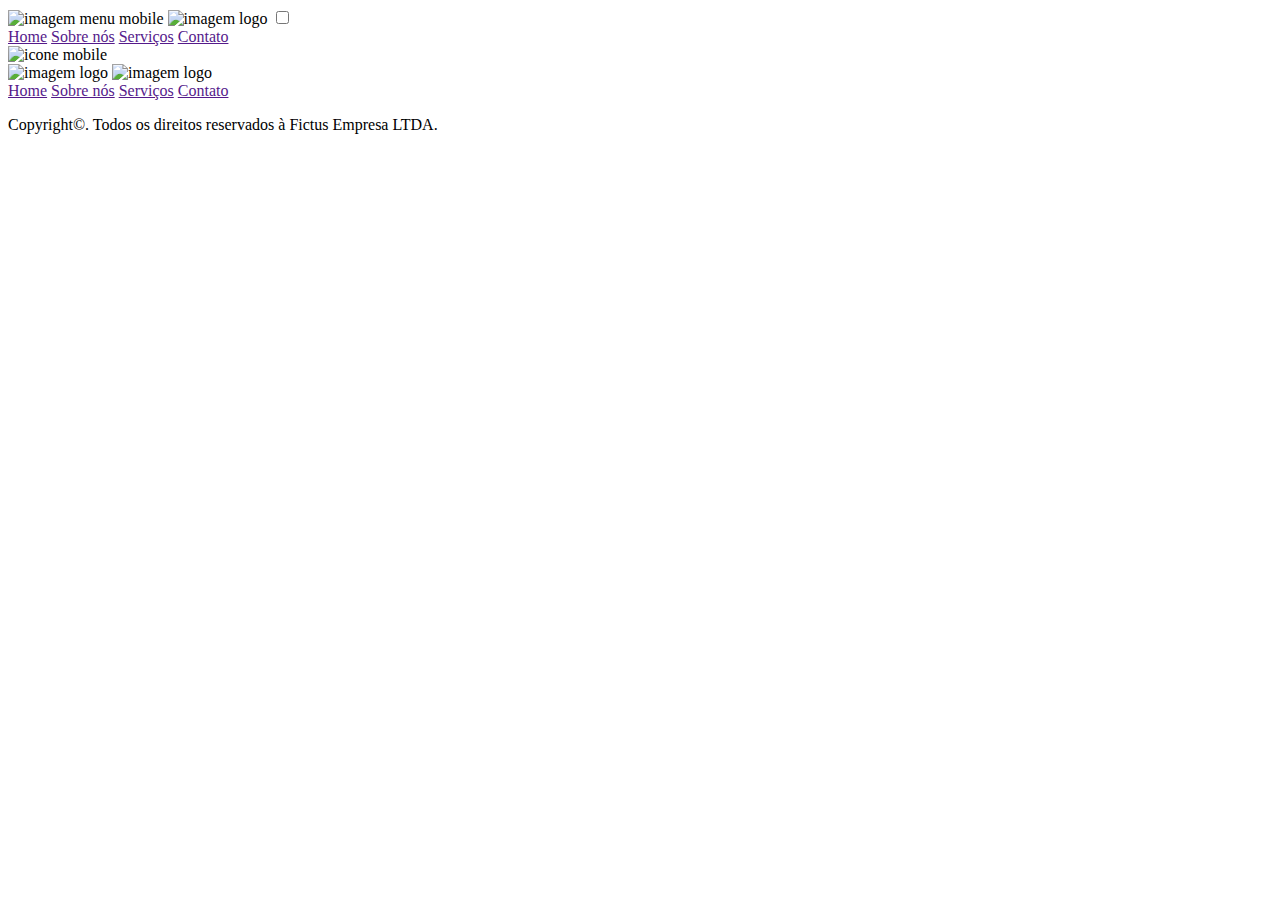
==== pages/contato.html @ a9ac053e "Replicando cabeçalho e rodapé nas páginas Sobre e Contato" ====
<!DOCTYPE html>
<html lang="pt-br">
<head>
    <meta charset="UTF-8">
    <meta http-equiv="X-UA-Compatible" content="IE=edge">
    <meta name="viewport" content="width=device-width, initial-scale=1.0">
    <title>Contate-nos!</title>
    <link rel="stylesheet" href="">
    <link rel="stylesheet" href="">
    <link rel="stylesheet" href="">
    <link rel="stylesheet" href="">
    <link rel="shortcut icon" href="" type="image/x-icon">
</head>
<body>
    <header class="cabecalho container">
        <label class="botao-menu-mobile" for="controle-menu"><img src="" alt="imagem menu mobile"></label>
        
        <img class="logo" src="" alt="imagem logo">

        <input class="controle-menu" type="checkbox" id="controle-menu">
        <div class="menu">
            <a class="menu-item" href="">Home</a>
            <a class="menu-item" href="">Sobre nós</a>
            <a class="menu-item" href="">Serviços</a>
            <a class="menu-item" href="">Contato</a> 
        </div>
        <img class="icone-mobile" src="" alt="icone mobile">
    </header>
    
    <section class="contato container">
        
    </section>

    <footer class="rodape container">
        <div class="rodape-itens">
            <img class="logo" src="" alt="imagem logo">
            <img class="empresaLogo" src="" alt="imagem logo">
        </div>
        <div class="rodape-itens">
            <div class="menu-rodape">
                <a href="">Home</a>
                <a href="">Sobre nós</a>
                <a href="">Serviços</a>
                <a href="">Contato</a> 
            </div>
            <p class="copyright">Copyright&copy;. Todos os  direitos reservados à Fictus Empresa LTDA.</p>
        </div>
    </footer>
</body>
</html>
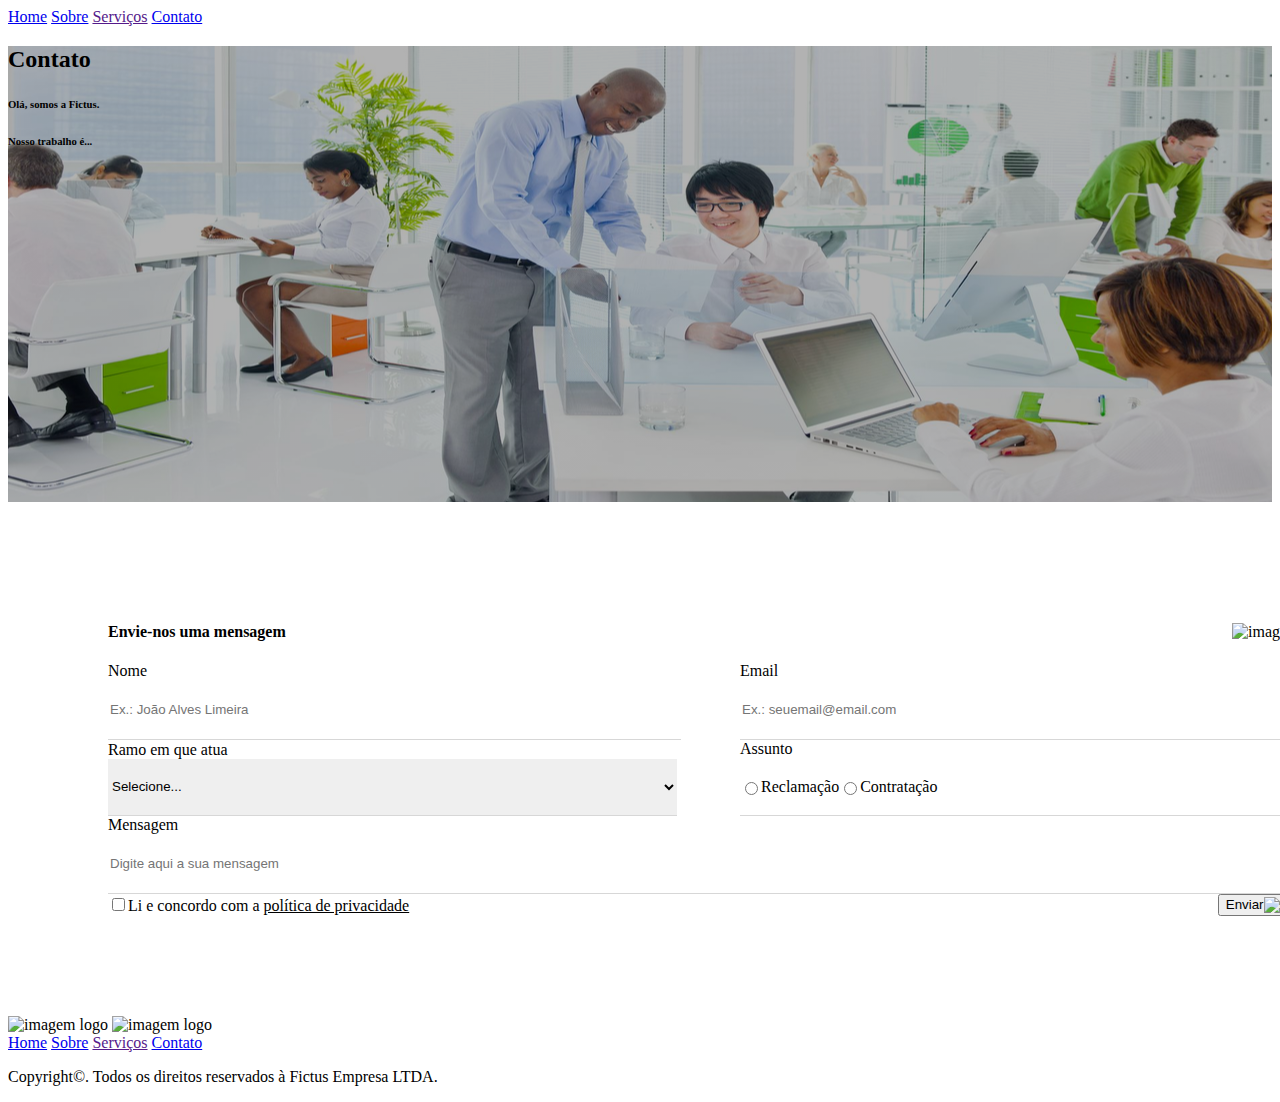
==== commit e13296b1: "Adicionando formulário à pagina Contato" ====
--- a/pages/contato.html
+++ b/pages/contato.html
@@ -5,30 +5,80 @@
     <meta http-equiv="X-UA-Compatible" content="IE=edge">
     <meta name="viewport" content="width=device-width, initial-scale=1.0">
     <title>Contate-nos!</title>
-    <link rel="stylesheet" href="">
-    <link rel="stylesheet" href="">
-    <link rel="stylesheet" href="">
-    <link rel="stylesheet" href="">
+    <link rel="stylesheet" href="../styles/geral.css">
+    <link rel="stylesheet" href="../styles/cabecalho.css">
+    <link rel="stylesheet" href="../styles/contato.css">
+    <link rel="stylesheet" href="../styles/rodape.css">
     <link rel="shortcut icon" href="" type="image/x-icon">
 </head>
 <body>
     <header class="cabecalho container">
-        <label class="botao-menu-mobile" for="controle-menu"><img src="" alt="imagem menu mobile"></label>
-        
-        <img class="logo" src="" alt="imagem logo">
-
-        <input class="controle-menu" type="checkbox" id="controle-menu">
         <div class="menu">
-            <a class="menu-item" href="">Home</a>
-            <a class="menu-item" href="">Sobre nós</a>
+            <a class="menu-item" href="../index.html">Home</a>
+            <a class="menu-item" href="sobre.html">Sobre</a>
             <a class="menu-item" href="">Serviços</a>
-            <a class="menu-item" href="">Contato</a> 
+            <a class="menu-item" href="contato.html">Contato</a> 
         </div>
-        <img class="icone-mobile" src="" alt="icone mobile">
     </header>
-    
-    <section class="contato container">
-        
+    <div class="background-banner">
+        <div class="container">
+            <h2 class="titulo-banner">Contato</h2>
+            <div class="texto-banner">
+                <h6>Olá, somos a Fictus.</h6> 
+                <h6>Nosso trabalho é...</h6>
+            </div>
+        </div>
+    </div>
+    <section class="container">
+        <form class="formulario" action="submit">
+            <div class="titulo-formulario">
+                <h4 class="titulo">Envie-nos uma mensagem</h4>
+                <img class="imagem-envelope" src = "" alt="imagem mensagem">
+            </div>
+            <div class="formulario-itens">
+                <div class="itens">
+                    <label for="nome">Nome</label>
+                    <input id="nome" class = "input" type="text" placeholder="Ex.: João Alves Limeira">
+                </div>
+                <div class="itens">
+                    <label for="email">Email</label>
+                    <input id="email" class = "input" type="email" placeholder="Ex.: seuemail@email.com">
+                </div>
+            </div>
+            <div class="formulario-itens">
+                <div class="itens">
+                    <label for="ramo">Ramo em que atua</label>
+                    <select id="ramo" class = "input" name="atuacao">
+                        <option selected disabled>Selecione...</option>
+                        <option value="ramo1">Ramo1</option>
+                        <option value="ramo2">Ramo2</option>
+                        <option value="ramo3">Ramo3</option>
+                        <option value="ramo4">Ramo4</option>
+                    </select>
+                </div>
+                <div class="itens">
+                    <label for="assunto">Assunto</label>
+                    <span id="assunto" class="input">
+                        <input type="radio" name="assunto" id="reclamação">Reclamação
+                        <input type="radio" name="assunto" id="contratação">Contratação
+                    </span>   
+                </div>
+            </div>
+            <div class="itens">
+                <label for="mensagem">Mensagem</label>
+                <input id="mensagem" class="input mensagem" name="mensagem" placeholder="Digite aqui a sua mensagem"></input>
+            </div>
+            <div class="formulario-itens">
+                <div class="itens">
+                    <div class="politica-de-uso">
+                        <span><input type="checkbox" name = "termo-de-uso">Li e concordo com a </span><a>política de privacidade</a>
+                    </div>
+                </div>
+                <div class="itens">
+                    <button class="botao botao-formulario" type="submit"><a>Enviar</a><img src="" alt="imagem botão"></button>
+                </div> 
+            </div>
+        </form>
     </section>
 
     <footer class="rodape container">
@@ -38,10 +88,10 @@
         </div>
         <div class="rodape-itens">
             <div class="menu-rodape">
-                <a href="">Home</a>
-                <a href="">Sobre nós</a>
+                <a href="../index.html">Home</a>
+                <a href="sobre.html">Sobre</a>
                 <a href="">Serviços</a>
-                <a href="">Contato</a> 
+                <a href="contato.html">Contato</a> 
             </div>
             <p class="copyright">Copyright&copy;. Todos os  direitos reservados à Fictus Empresa LTDA.</p>
         </div>
--- a/styles/contato.css
+++ b/styles/contato.css
@@ -0,0 +1,67 @@
+
+.background-banner{
+    height: 456px;
+    background-image: linear-gradient(rgba(0,0,0,0.3), rgba(0,0,0,0.3)), url("../imagens/contato.png");
+    background-position: center;
+}
+
+.titulo-formulario{
+    width: 100%;
+    display: flex;
+    flex-direction: row;
+    justify-content: space-between;
+    align-items: center;
+}
+
+.formulario{
+    padding: 100px;
+    width: 100%;
+    display: flex;
+    flex-direction: column;
+    justify-content: stretch;
+    align-items: flex-start;
+}
+
+.formulario-itens{
+    width: 100%;
+    height: 100%;
+    display: flex;
+    flex-direction: row;
+    justify-content: flex-start;
+    align-items: center;
+}
+
+.itens{
+    width: 100%;
+    height: 100%;
+    display: flex;
+    flex-direction: column;
+    align-items: flex-start;
+    justify-content: center;
+}
+
+.input{
+    width: 100%;
+    height: 57px;
+    border: 1px solid #D7D7D7;
+    display: flex;
+    flex-direction: row;
+    justify-content: flex-start;
+    align-items: center;
+    border-top: none;
+    border-left: none;
+    border-right: none;
+}
+
+#nome, #ramo{
+    width: 90%;
+}
+
+.politica-de-uso>a{
+    text-decoration-line: underline;
+    display: inline;
+}
+
+.botao-formulario{
+    align-self: flex-end;
+}
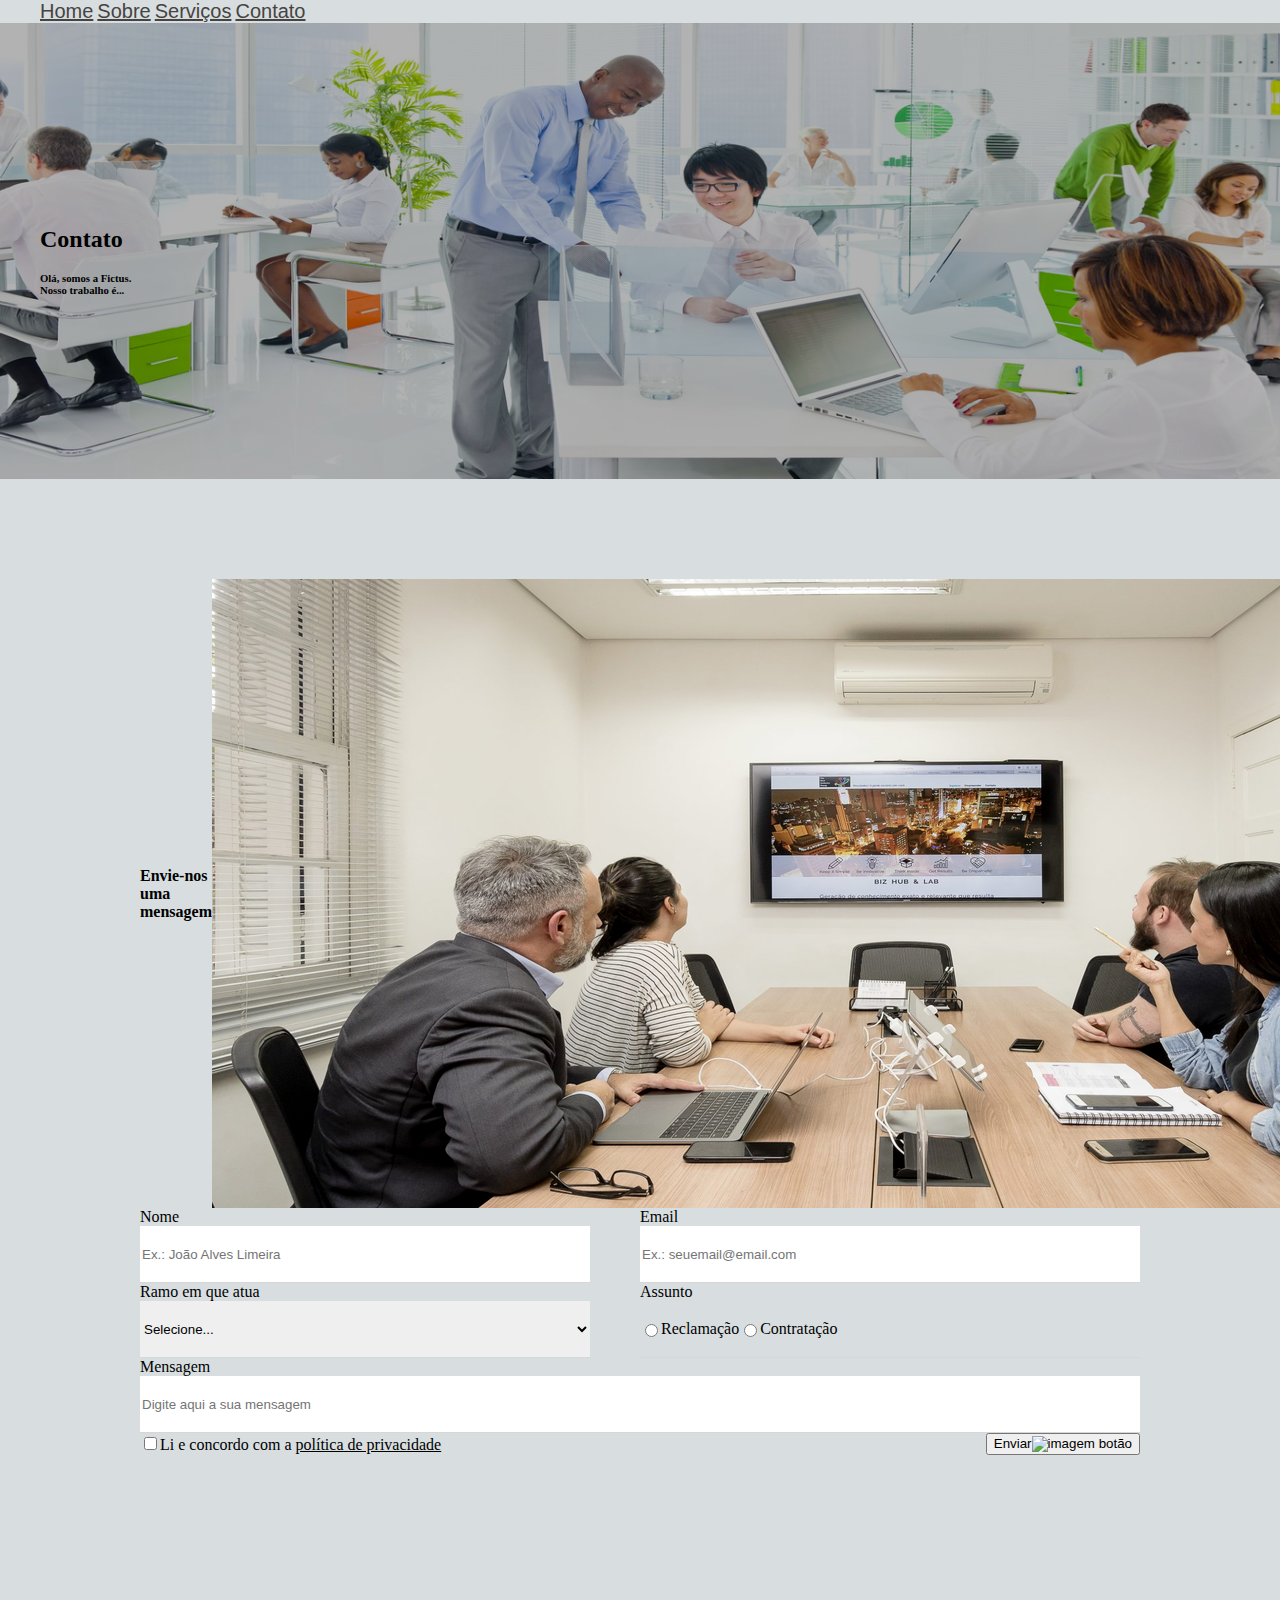
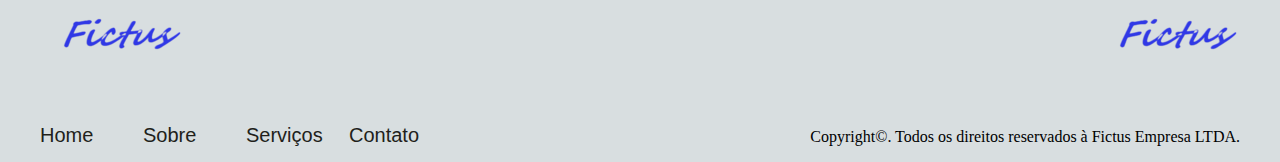
==== commit d3ee5865: "Adicionando a imagem do 'envie uma mensagem'" ====
--- a/pages/contato.html
+++ b/pages/contato.html
@@ -33,7 +33,7 @@
         <form class="formulario" action="submit">
             <div class="titulo-formulario">
                 <h4 class="titulo">Envie-nos uma mensagem</h4>
-                <img class="imagem-envelope" src = "" alt="imagem mensagem">
+                <img class="imagem-envelope" src = "../imagens/sobre.png" alt="imagem mensagem">
             </div>
             <div class="formulario-itens">
                 <div class="itens">
@@ -83,8 +83,8 @@
 
     <footer class="rodape container">
         <div class="rodape-itens">
-            <img class="logo" src="" alt="imagem logo">
-            <img class="empresaLogo" src="" alt="imagem logo">
+            <img class="logo" src="../imagens/fictus-logo.png" alt="imagem logo">
+            <img class="empresaLogo" src="../imagens/fictus-logo.png" alt="imagem logo">
         </div>
         <div class="rodape-itens">
             <div class="menu-rodape">
--- a/styles/geral.css
+++ b/styles/geral.css
@@ -0,0 +1,44 @@
+
+*{
+    box-sizing: border-box;
+}
+
+.container{
+    position: relative;
+    width: 100%;
+    margin: 0px auto;
+    max-width: 1200px;
+}
+
+body{
+    min-height: 100vh;
+    font-family: Verdana;
+    background-color: rgb(216, 222, 224);
+}
+
+body, section, div, h6, h5{
+    margin: 0%;
+    padding: 0%;
+}
+
+.background-banner{
+
+    width: 100%;
+    display: flex;
+    flex-direction: column;
+    justify-content: space-around;
+    background-repeat: no-repeat;
+    background-size: cover;
+    background-attachment: local;
+}
+
+.texto-banner, .texto{
+    width: 493px;
+    height: auto;
+}
+
+.menu-item{
+    color: rgb(70, 68, 65);
+    font-family: arial;
+    font-size: 20px;
+}
--- a/styles/rodape.css
+++ b/styles/rodape.css
@@ -0,0 +1,46 @@
+.rodape{
+    width: 100%;
+    height: 187px;
+    display: flex;
+    flex-direction: column;
+    justify-content: space-between;
+}
+
+.rodape-itens{
+    width: 100%;
+    height: 100%;
+    display: flex;
+    flex-direction: row;
+    justify-content: space-between;
+    align-items: center;
+}
+
+.menu-rodape{
+    width: 412px;
+    height: 100%;
+    display: flex;
+    flex-direction: row;
+    justify-content: space-between;
+    align-items: center;
+}
+
+.menu-rodape>a{
+    width: 100%;
+    height: 100%;
+    display: flex;
+    flex-direction: row;
+    justify-content: space-between;
+    align-items: center;
+    text-decoration: none;
+    border-bottom: 3px solid transparent;
+    color: rgb(34, 31, 27);
+    font-family: arial;
+    font-size: 20px;
+}
+
+.copyright{
+    width: 434px;
+    display: flex;
+    flex-direction: row;
+    justify-content: flex-end;
+}
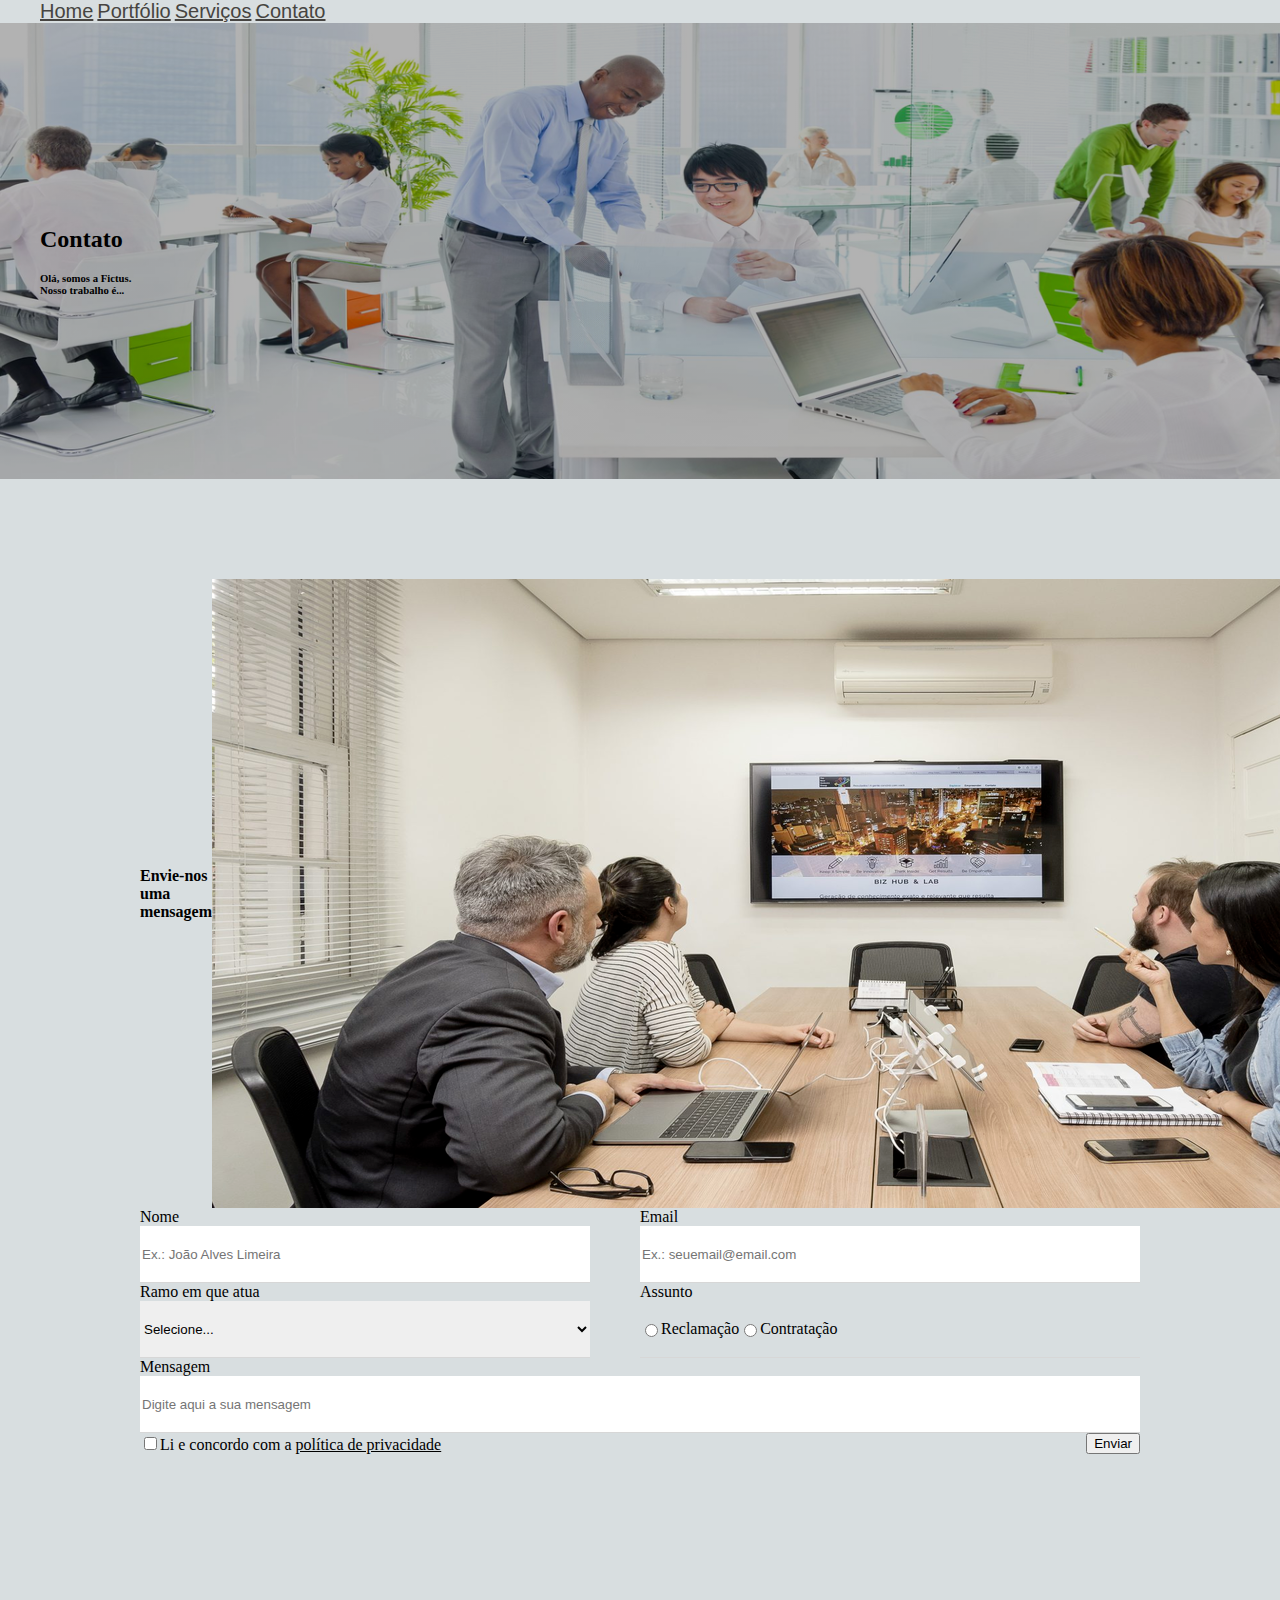
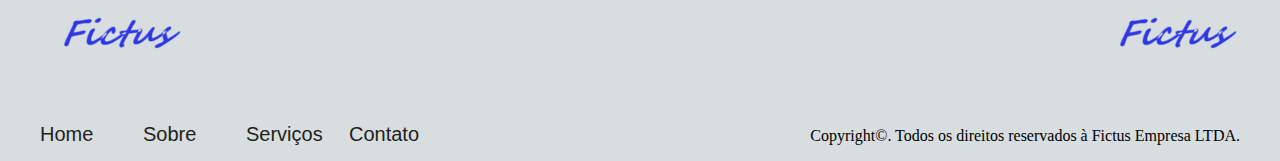
==== commit a2f8ebb7: "Modificando o rodapé do html" ====
--- a/pages/contato.html
+++ b/pages/contato.html
@@ -15,7 +15,7 @@
     <header class="cabecalho container">
         <div class="menu">
             <a class="menu-item" href="../index.html">Home</a>
-            <a class="menu-item" href="sobre.html">Sobre</a>
+            <a class="menu-item" href="sobre.html">Portfólio</a>
             <a class="menu-item" href="">Serviços</a>
             <a class="menu-item" href="contato.html">Contato</a> 
         </div>
@@ -75,7 +75,7 @@
                     </div>
                 </div>
                 <div class="itens">
-                    <button class="botao botao-formulario" type="submit"><a>Enviar</a><img src="" alt="imagem botão"></button>
+                    <button class="botao-formulario" type="submit"><a>Enviar</a></button>
                 </div> 
             </div>
         </form>
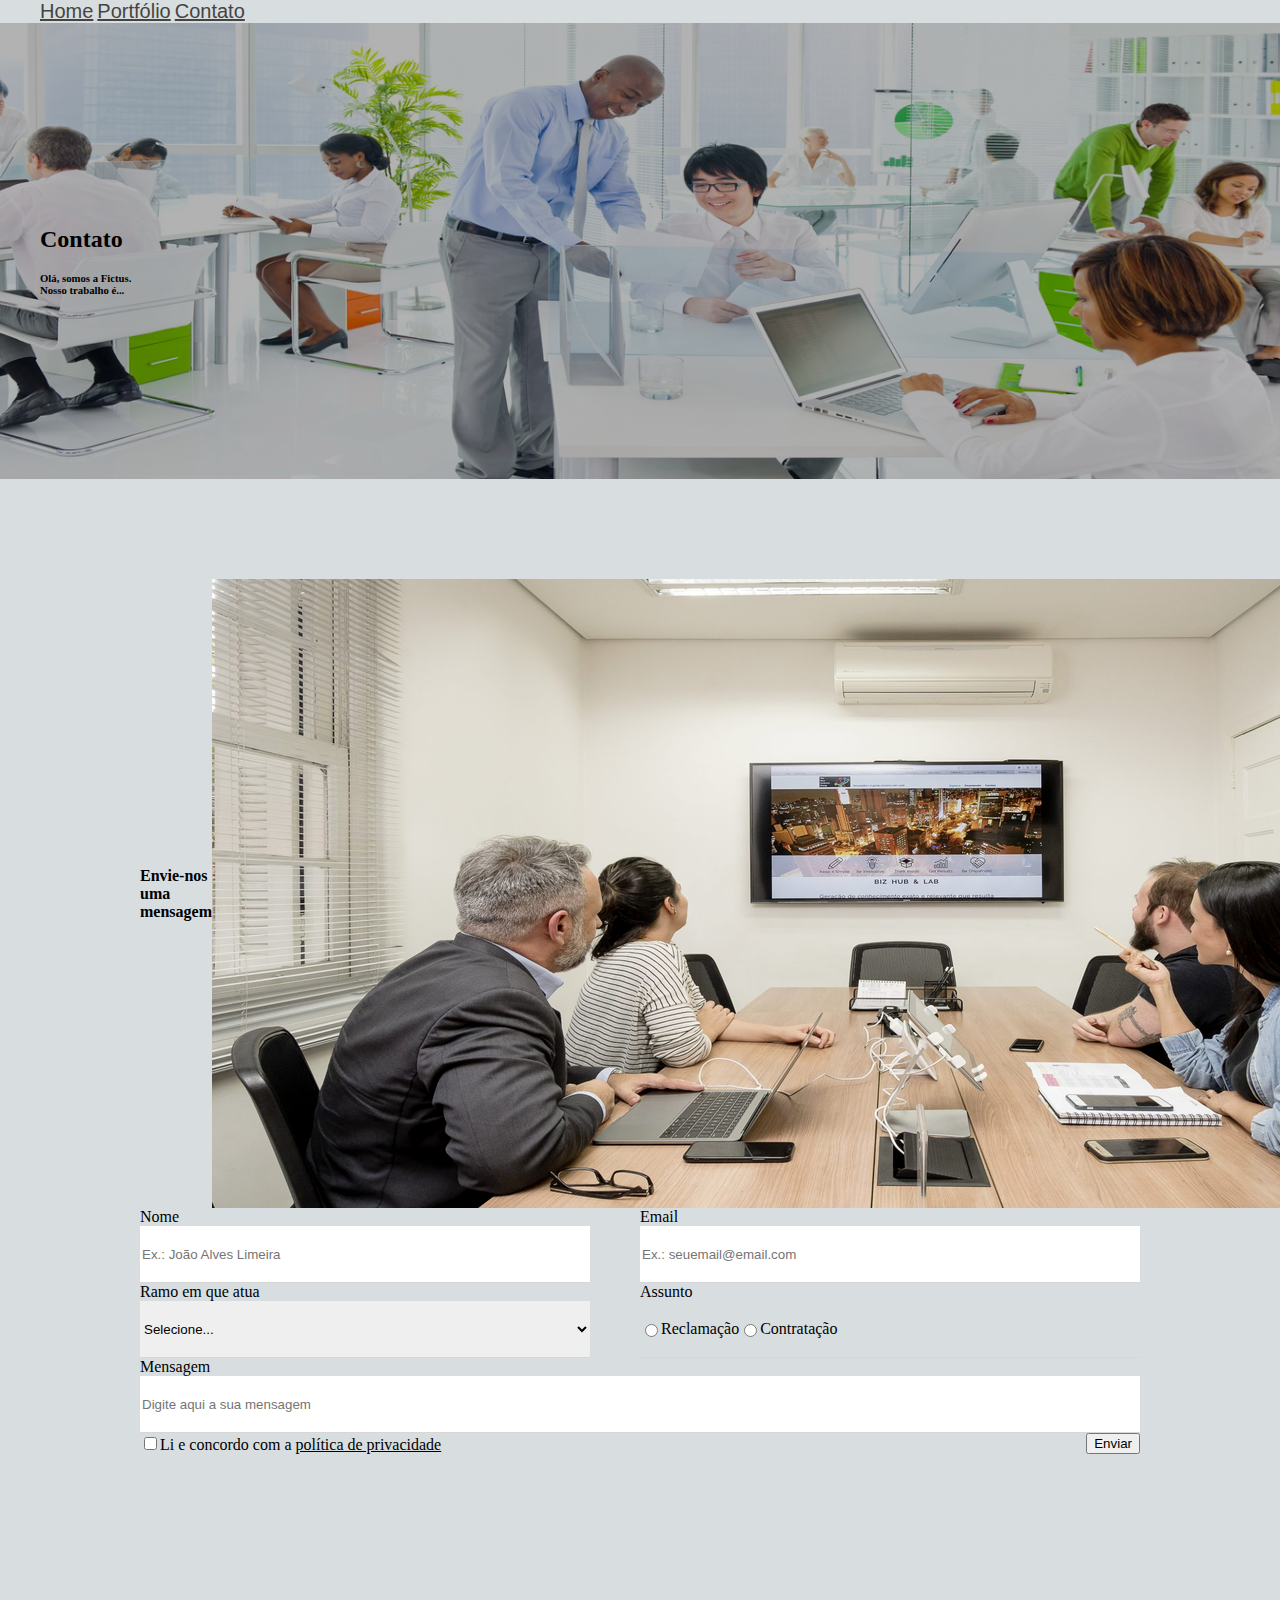
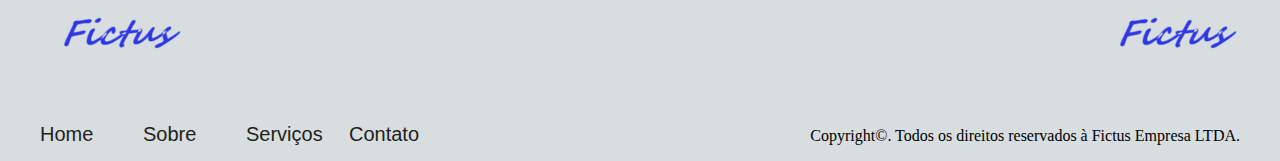
==== commit 9e2e82b9: "Adicionando divs para a apresentação do portfolio" ====
--- a/pages/contato.html
+++ b/pages/contato.html
@@ -16,7 +16,6 @@
         <div class="menu">
             <a class="menu-item" href="../index.html">Home</a>
             <a class="menu-item" href="sobre.html">Portfólio</a>
-            <a class="menu-item" href="">Serviços</a>
             <a class="menu-item" href="contato.html">Contato</a> 
         </div>
     </header>
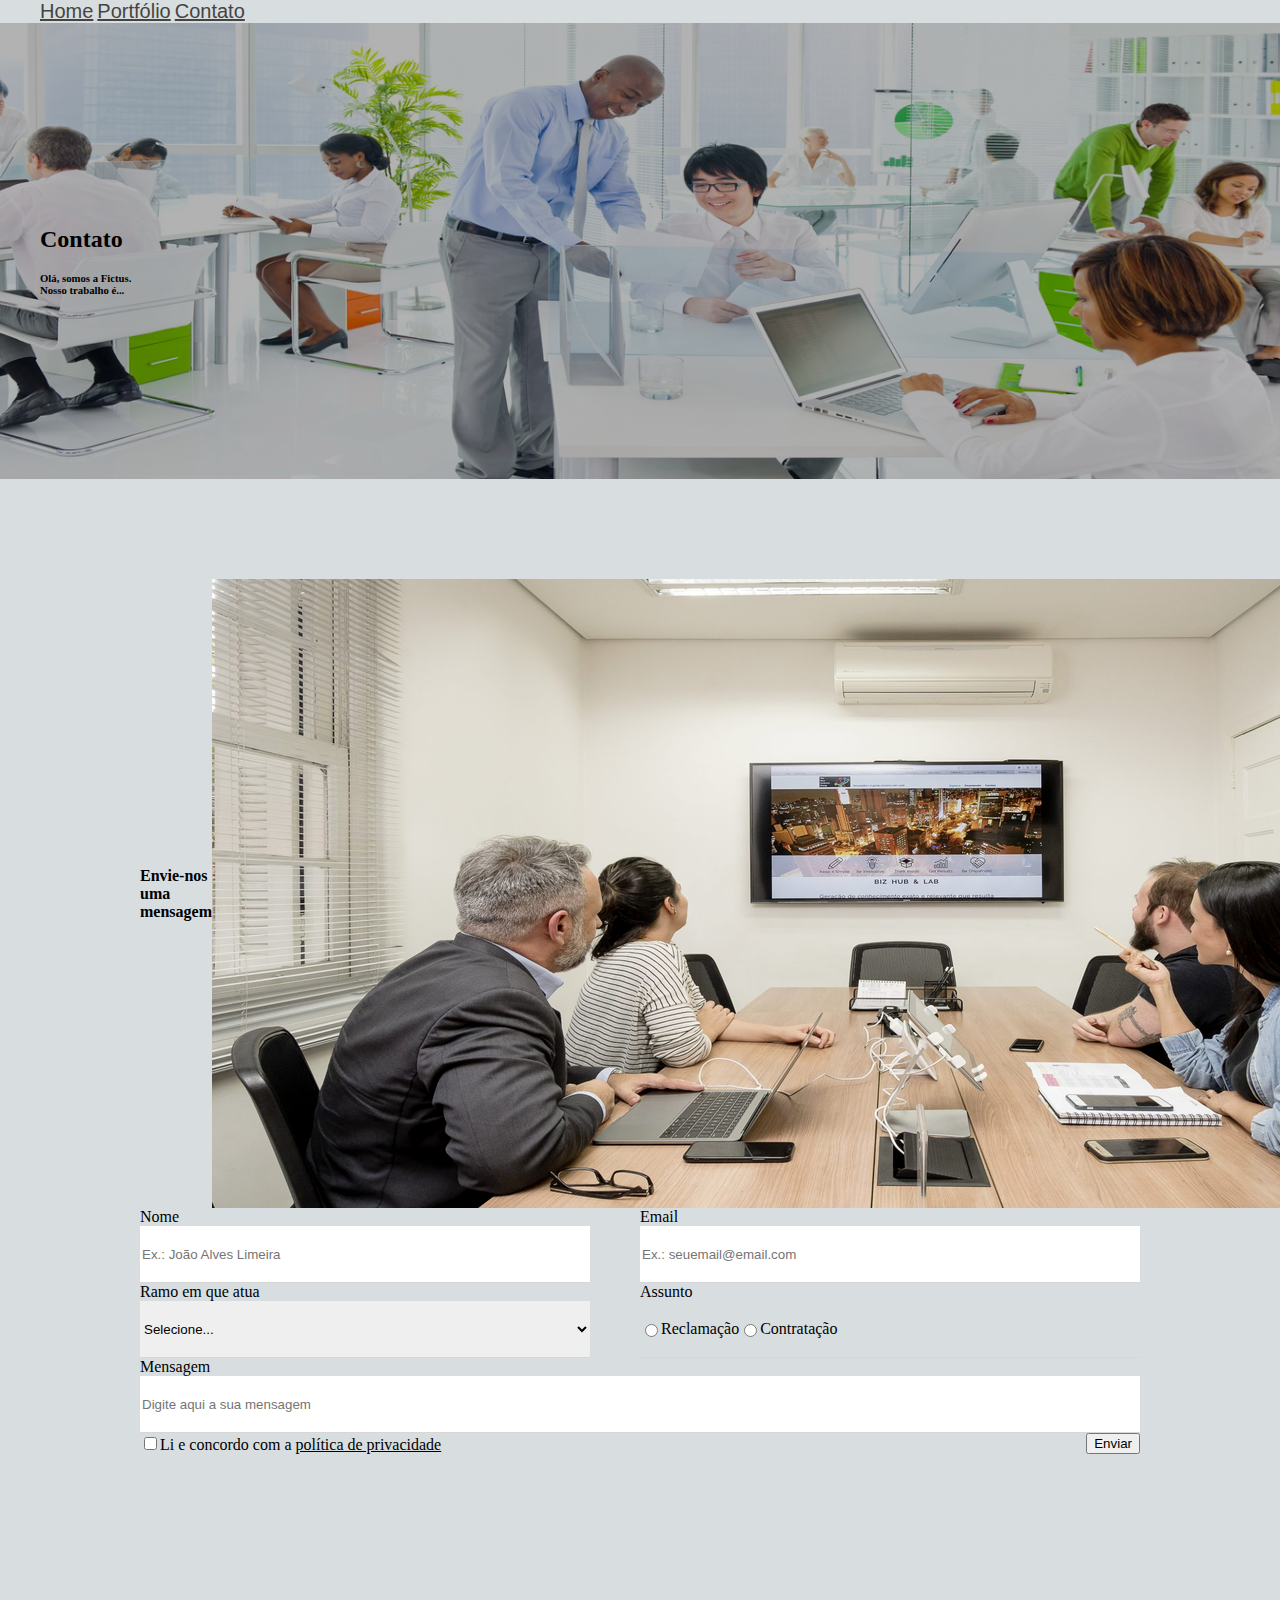
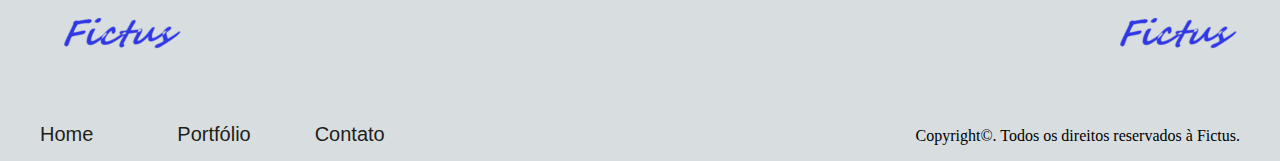
==== commit 4ccefdfd: "Renomeando imagens, nome da página Sobre/Portfólio; e linkando todas as páginas" ====
--- a/pages/contato.html
+++ b/pages/contato.html
@@ -9,13 +9,13 @@
     <link rel="stylesheet" href="../styles/cabecalho.css">
     <link rel="stylesheet" href="../styles/contato.css">
     <link rel="stylesheet" href="../styles/rodape.css">
-    <link rel="shortcut icon" href="" type="image/x-icon">
+    <link rel="shortcut icon" href="imagens/fictus-logo-shortcut.jpg" type="image/x-icon">
 </head>
 <body>
     <header class="cabecalho container">
         <div class="menu">
             <a class="menu-item" href="../index.html">Home</a>
-            <a class="menu-item" href="sobre.html">Portfólio</a>
+            <a class="menu-item" href="portfolio.html">Portfólio</a>
             <a class="menu-item" href="contato.html">Contato</a> 
         </div>
     </header>
@@ -32,7 +32,7 @@
         <form class="formulario" action="submit">
             <div class="titulo-formulario">
                 <h4 class="titulo">Envie-nos uma mensagem</h4>
-                <img class="imagem-envelope" src = "../imagens/sobre.png" alt="imagem mensagem">
+                <img class="imagem-envelope" src = "../imagens/contato2.png" alt="imagem mensagem">
             </div>
             <div class="formulario-itens">
                 <div class="itens">
@@ -88,11 +88,10 @@
         <div class="rodape-itens">
             <div class="menu-rodape">
                 <a href="../index.html">Home</a>
-                <a href="sobre.html">Sobre</a>
-                <a href="">Serviços</a>
+                <a href="portfolio.html">Portfólio</a>
                 <a href="contato.html">Contato</a> 
             </div>
-            <p class="copyright">Copyright&copy;. Todos os  direitos reservados à Fictus Empresa LTDA.</p>
+            <p class="copyright">Copyright&copy;. Todos os  direitos reservados à Fictus.</p>
         </div>
     </footer>
 </body>
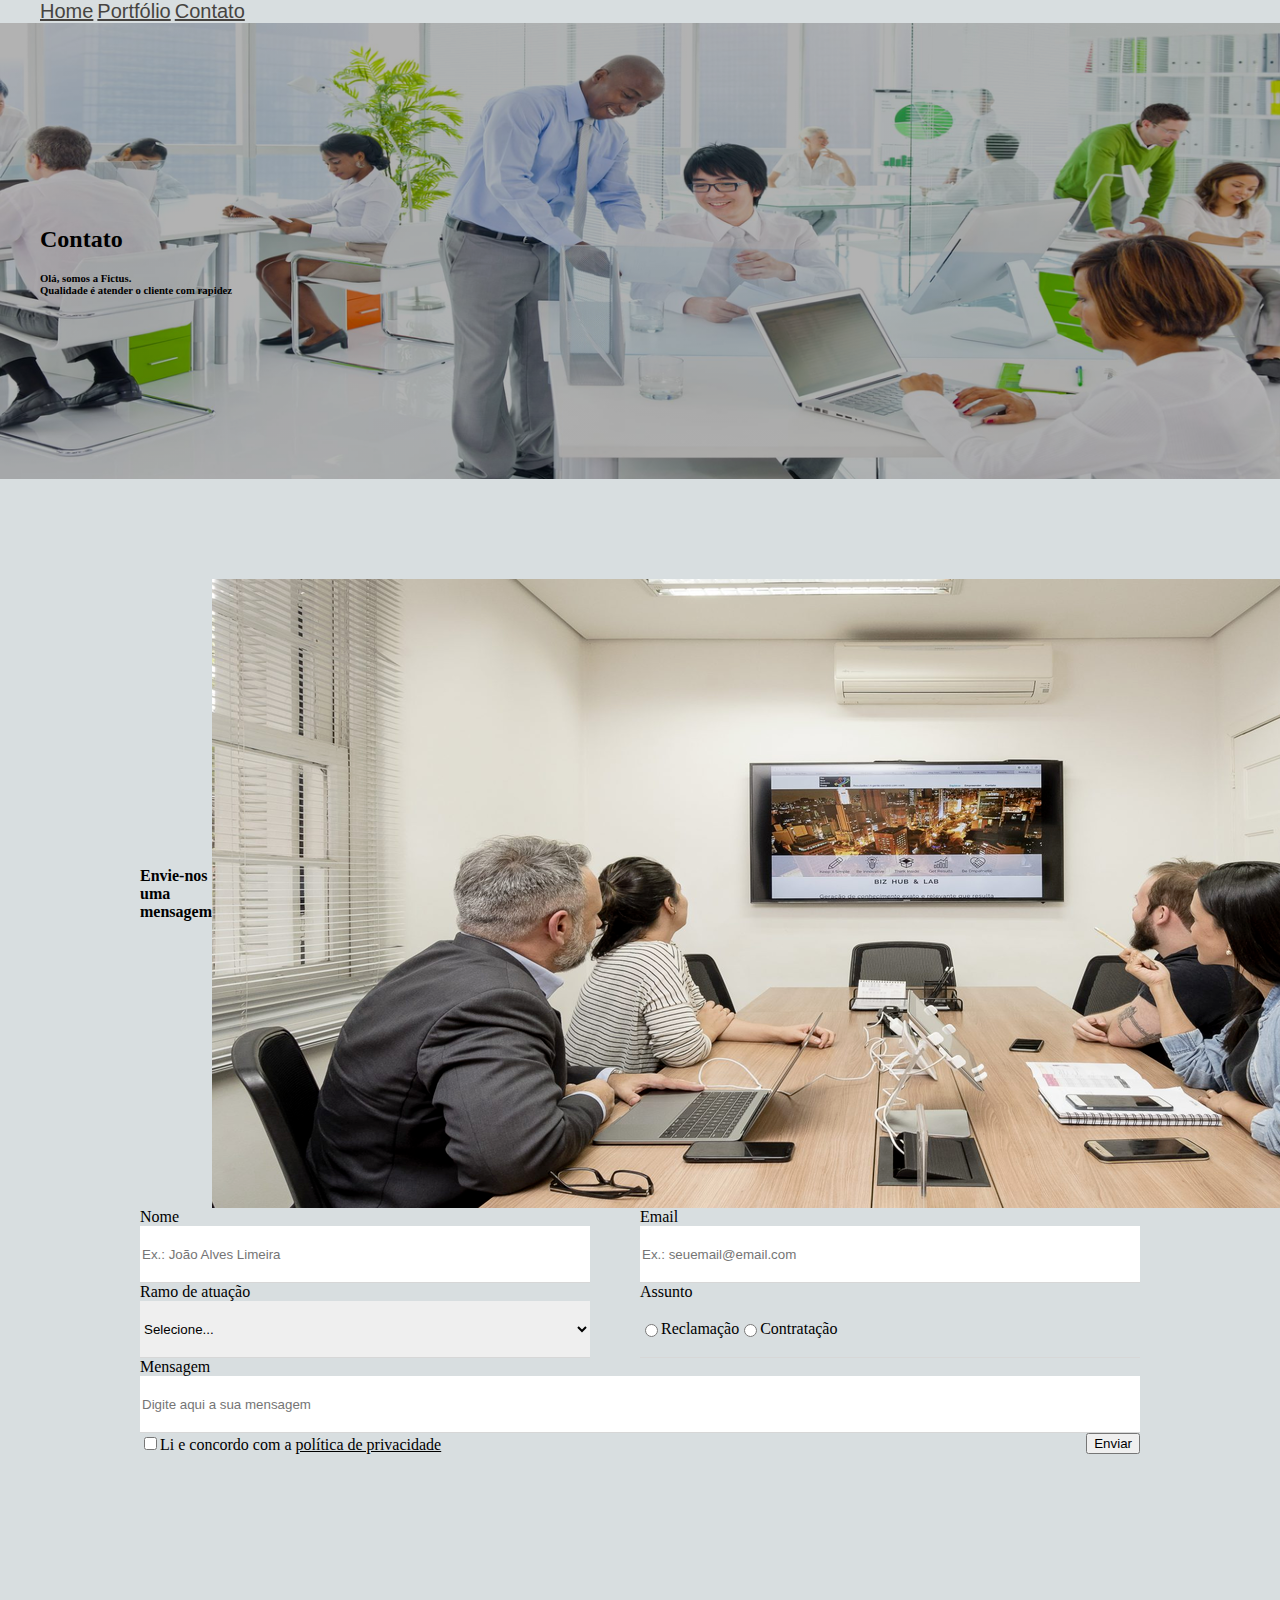
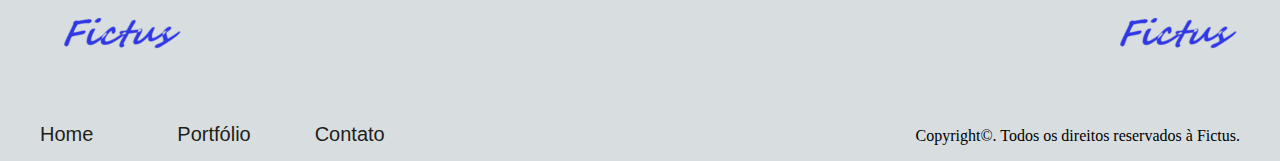
==== commit f37059f7: "Inserindo subcategorias de atuação da empresa, na pagina contato" ====
--- a/pages/contato.html
+++ b/pages/contato.html
@@ -24,7 +24,7 @@
             <h2 class="titulo-banner">Contato</h2>
             <div class="texto-banner">
                 <h6>Olá, somos a Fictus.</h6> 
-                <h6>Nosso trabalho é...</h6>
+                <h6>Qualidade é atender o cliente com rapidez</h6>
             </div>
         </div>
     </div>
@@ -46,13 +46,13 @@
             </div>
             <div class="formulario-itens">
                 <div class="itens">
-                    <label for="ramo">Ramo em que atua</label>
+                    <label for="ramo">Ramo de atuação</label>
                     <select id="ramo" class = "input" name="atuacao">
                         <option selected disabled>Selecione...</option>
-                        <option value="ramo1">Ramo1</option>
-                        <option value="ramo2">Ramo2</option>
-                        <option value="ramo3">Ramo3</option>
-                        <option value="ramo4">Ramo4</option>
+                        <option value="ramo1">Instalações elétricas</option>
+                        <option value="ramo2">Arquitetura</option>
+                        <option value="ramo3">Construção</option>
+                        <option value="ramo4">Material</option>
                     </select>
                 </div>
                 <div class="itens">
